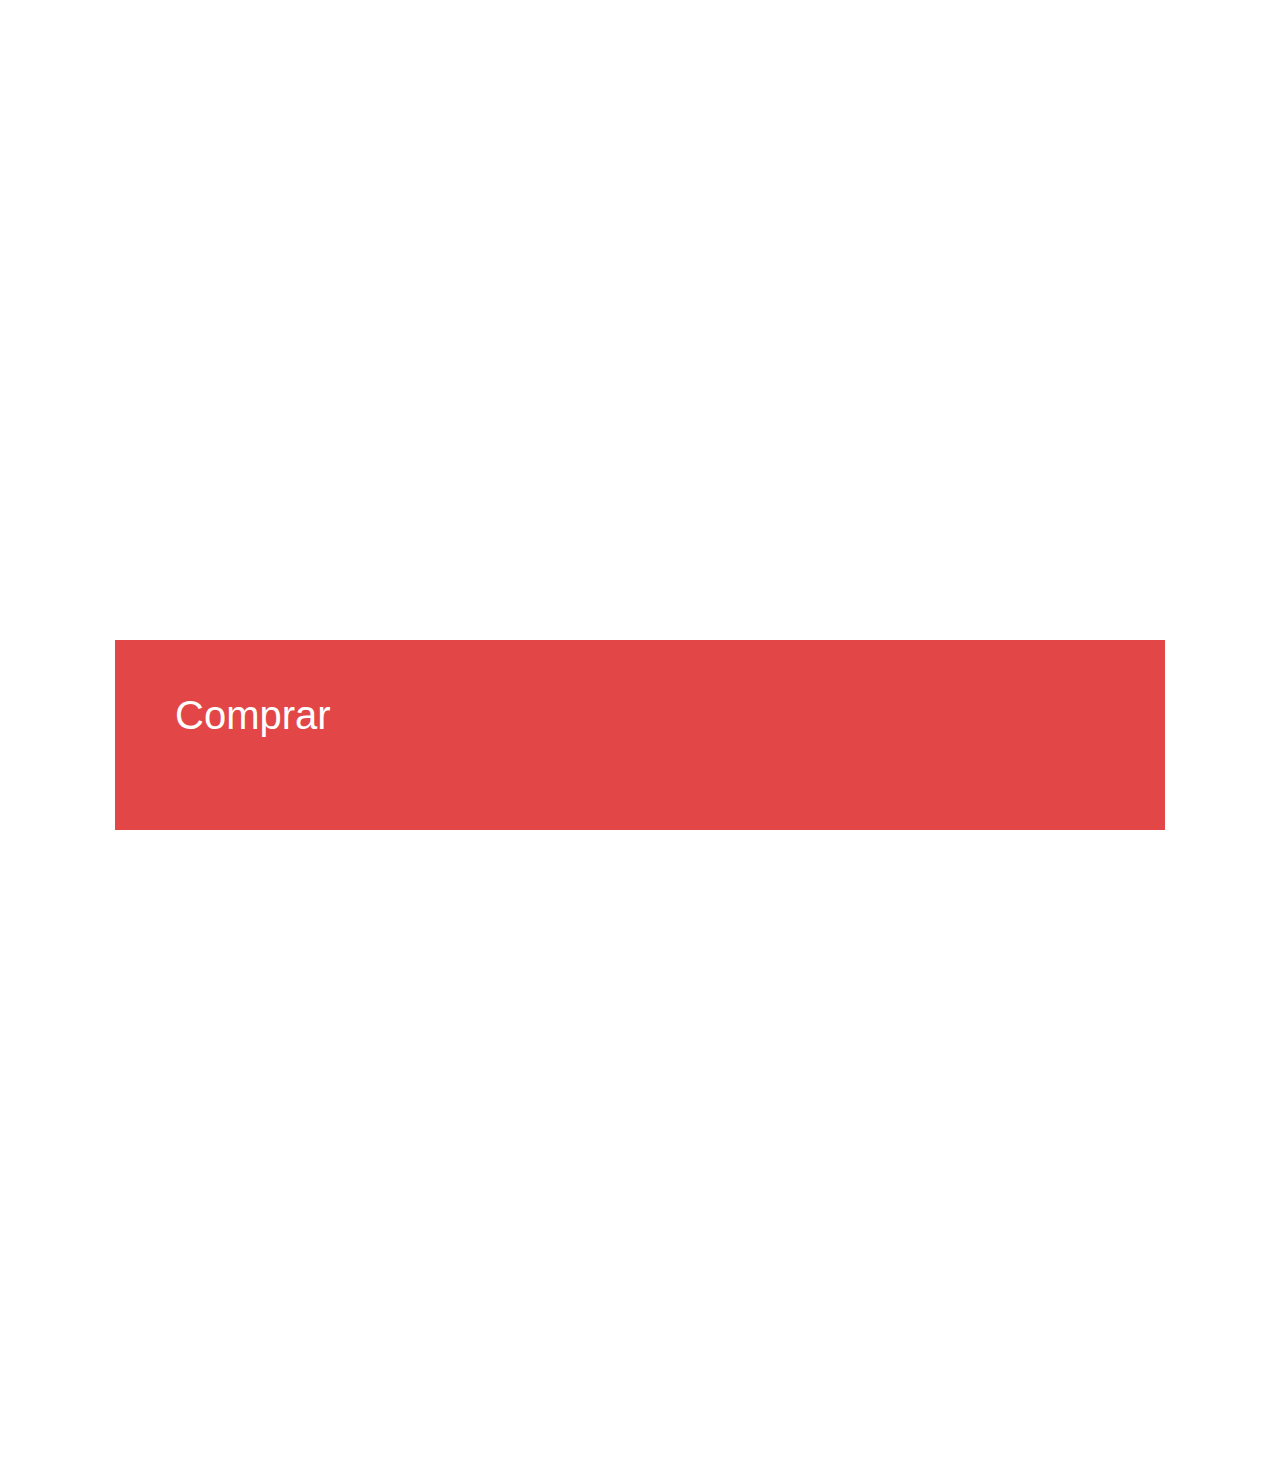
==== comprar.html @ 4f2be8bf "Corrigindo o desafio intermediário da aula 003" ====
<!DOCTYPE html>
<html>

<head>
  <meta charset="UTF-8" />
  <title>Loja de Fone</title>
  <link href="https://fonts.googleapis.com/css?family=Roboto" rel="stylesheet">
  <link rel="stylesheet" href="reset.css">
  <link rel="stylesheet" href="header.css">
</head>

<body>
  <header>
    <h1>Comprar</h1>
  </header>
</body>

</html>
---- header.css ----
header {
    background-color: #e24647;
    overflow: hidden;
    color: #FFF;
    margin: 50% 115px;
    padding: 55px 60px 95px;
}

h1 {
    font-size: 40px;
    font-family: 'Arial', 'Roboto', sans-serif;
    float: left;
}

a {
    color: inherit;
    text-decoration: none;
    margin-right: 60px;
}

.last {
    margin-right: 0;
}

nav {
    font-size: 21px;
    font-family: 'Segoe UI', 'Robot', sans-serif;
    float: right;
}

#last-navigation {
    clear: right;
}
button {
    border: none;
    margin: 0 165px;
    color: #FFF;
    width: 199px;
    height: 60px;
    background-color: #252c41;
    float: right;
}
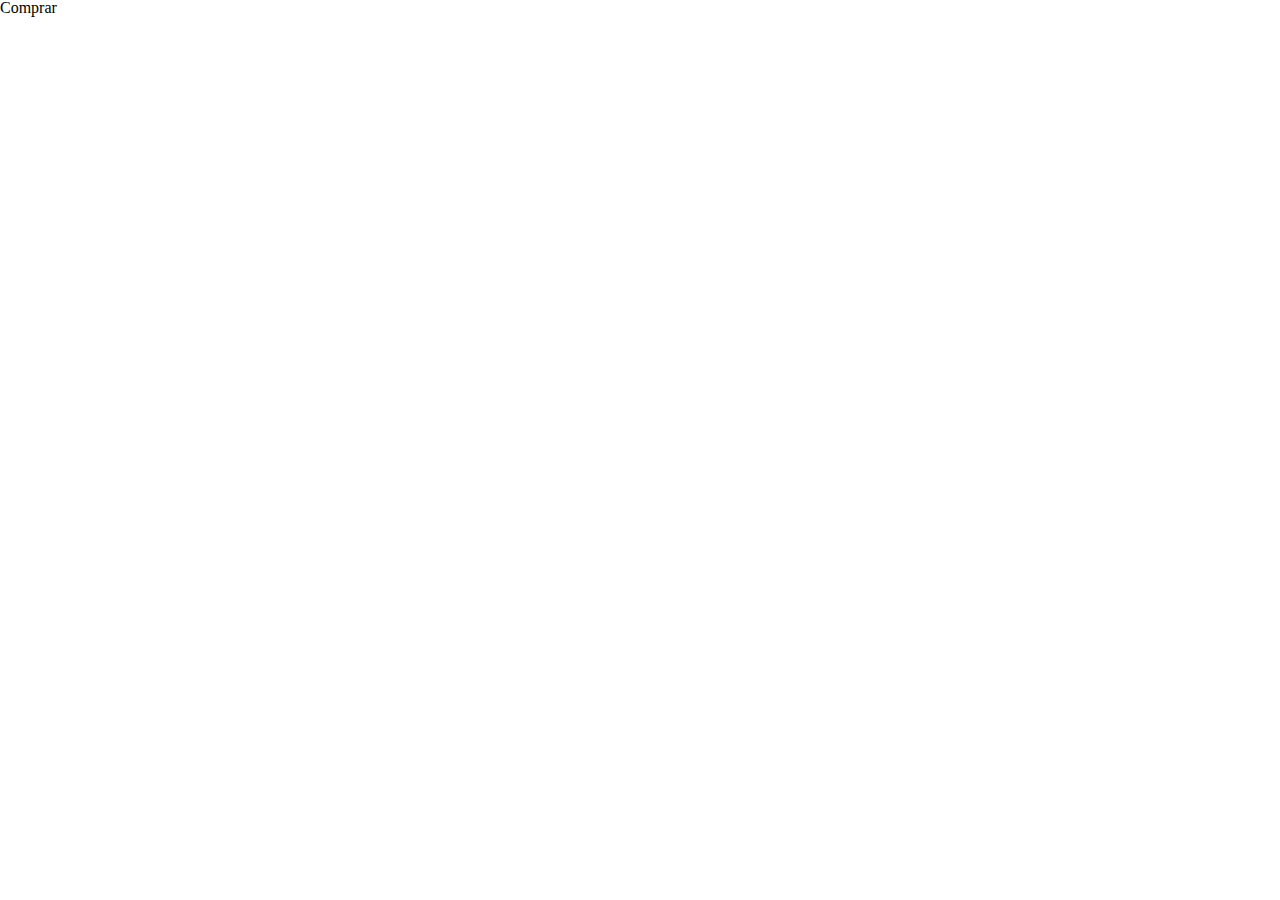
==== commit 3be295b4: "Refatorando html e css para selecionar classes e não tags" ====
--- a/comprar.html
+++ b/comprar.html
@@ -5,8 +5,8 @@
   <meta charset="UTF-8" />
   <title>Loja de Fone</title>
   <link href="https://fonts.googleapis.com/css?family=Roboto" rel="stylesheet">
-  <link rel="stylesheet" href="reset.css">
-  <link rel="stylesheet" href="header.css">
+  <link rel="stylesheet" href="css/reset.css">
+  <link rel="stylesheet" href="css/header-store.css">
 </head>
 
 <body>
